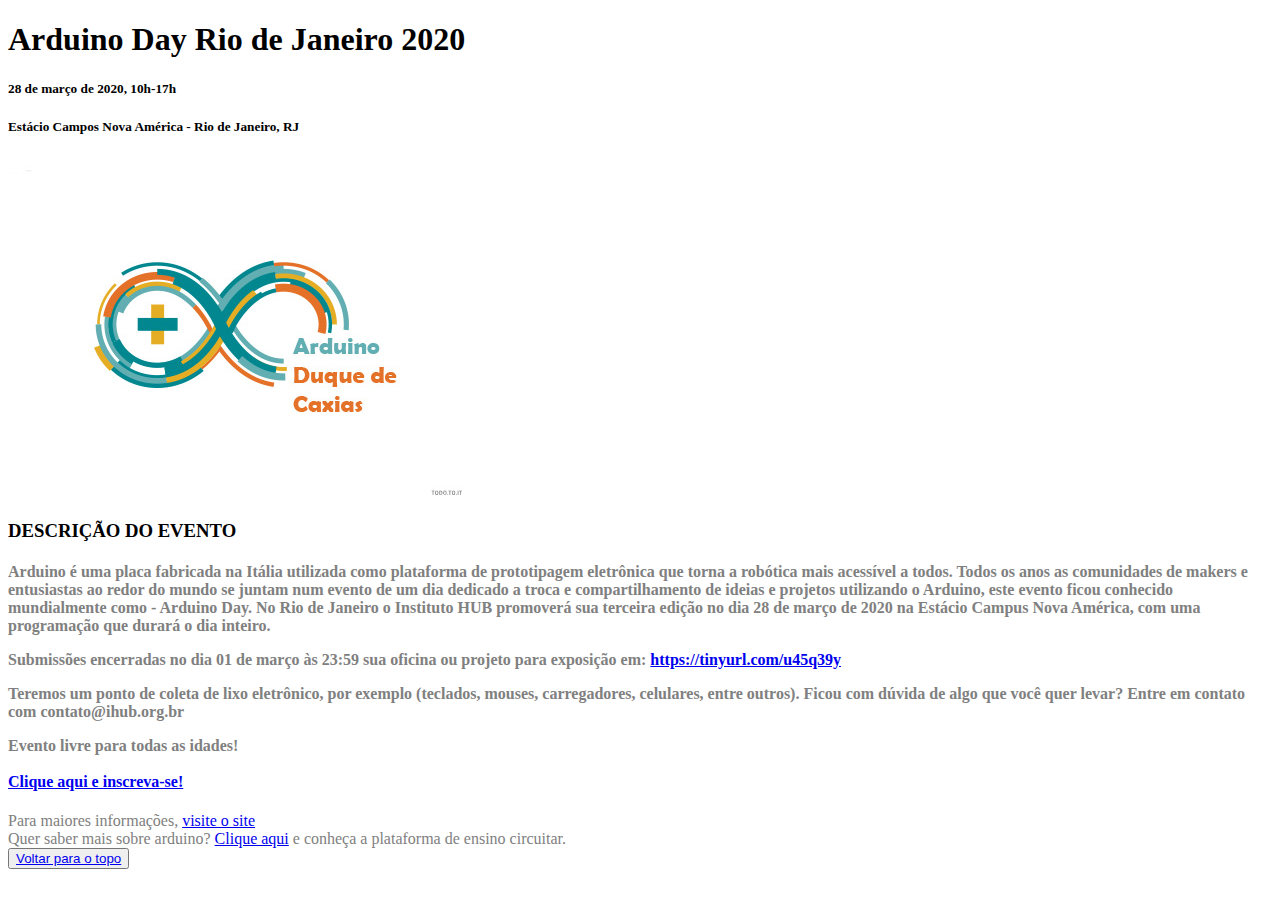
==== index.html @ cdba2e50 "Add files via upload" ====
<!DOCTYPE html>
<html lang="pt-br">
<head>
    <meta charset="UTF-8">
    <meta name="viewport" content="width=device-width, initial-scale=1.0">
    <title>Projeto Arduino day</title>
    <h1>Arduino Day Rio de Janeiro 2020</h1> 
    <h5>28 de março de 2020, 10h-17h</h5>   
    <h5>Estácio Campos Nova América - Rio de Janeiro, RJ</h5>
    <link rel="stylesheet" type="text/css" media="screen" href="style.css">
    
    <style>

    </style>
</head>
<body>          
    <img src="arduino.jpg" alt="" img {max-width:50%; height:auto}/> 
    
        <h3>DESCRIÇÃO DO EVENTO</h3>
        <p>
            <font face="verdana" color="gray">
        <h4><p>Arduino é uma placa fabricada na Itália utilizada como plataforma de prototipagem eletrônica que torna a robótica mais acessível a todos. Todos os anos as comunidades de makers e entusiastas ao redor do mundo se juntam num evento de um dia dedicado a troca e compartilhamento de ideias e projetos utilizando o Arduino, este evento ficou conhecido mundialmente como - Arduino Day. No Rio de Janeiro o Instituto HUB promoverá sua terceira edição no dia 28 de março de 2020 na Estácio Campus Nova América, com uma programação que durará o dia inteiro.</p>

           <p> Submissões encerradas no dia 01 de março às 23:59 sua oficina ou projeto para exposição em: <a href="https://tinyurl.com/u45q39y">https://tinyurl.com/u45q39y</a> </p>
                       
            <p>Teremos um ponto de coleta de lixo eletrônico, por exemplo (teclados, mouses, carregadores, celulares, entre outros). Ficou com dúvida de algo que você quer levar? Entre em contato com contato@ihub.org.br </p>
            
            Evento livre para todas as idades!<br><br>

            <a href="https://www.sympla.com.br/arduino-day-rio-de-janeiro-2020__480280">Clique aqui e inscreva-se!</a>
         </p></h4>
        
        
       
</body>

<footer>
    Para maiores informações, <a href="https://day.arduino.cc/">visite o site</a><br>
    Quer saber mais sobre arduino? <a href="https://www.circuitar.com.br/index.html">Clique aqui</a> e conheça a plataforma de ensino circuitar.<br>
    <button><a href="#top">Voltar para o topo</a></footer></button>
</font>

</html>
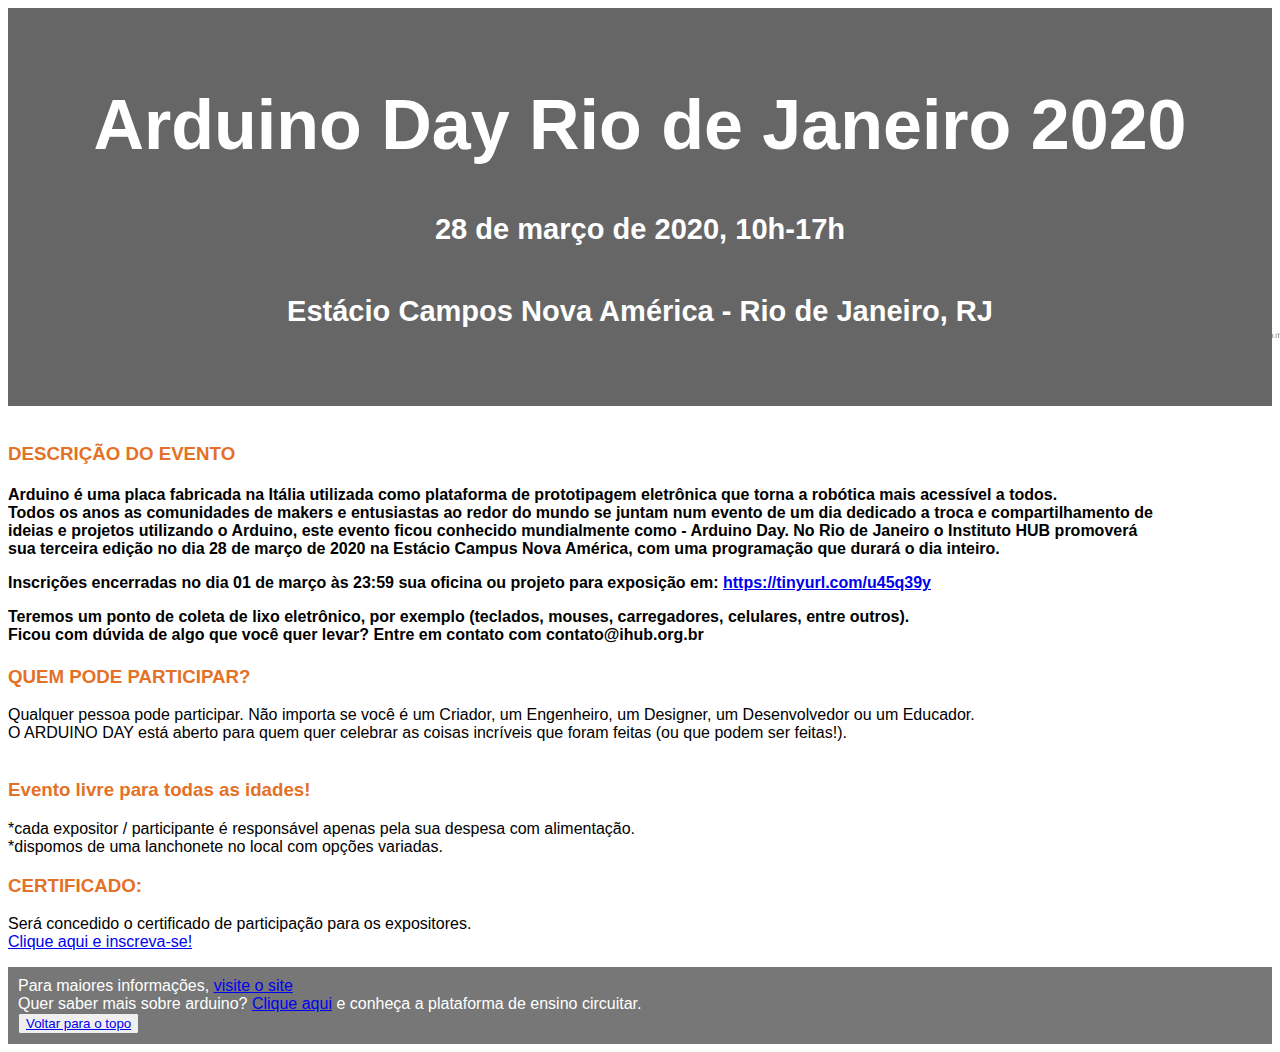
==== commit 7cbd27fc: "Add files via upload" ====
--- a/index.html
+++ b/index.html
@@ -3,32 +3,77 @@
 <head>
     <meta charset="UTF-8">
     <meta name="viewport" content="width=device-width, initial-scale=1.0">
-    <title>Projeto Arduino day</title>
+    
+    <title>Projeto Arduino day</title>  
+    <header> 
     <h1>Arduino Day Rio de Janeiro 2020</h1> 
     <h5>28 de março de 2020, 10h-17h</h5>   
     <h5>Estácio Campos Nova América - Rio de Janeiro, RJ</h5>
     <link rel="stylesheet" type="text/css" media="screen" href="style.css">
+    </header> 
+    <style> 
+       body {
+  background-image: url("arduino.jpg");
+  background-repeat: no-repeat;
+  background-position: right top;
+  background-attachment: fixed;
+            }
+
+         body   {
+  font-family: Arial, Helvetica, sans-serif;
+}
+
+
+  header {
+  background-color: #666;
+  padding: 30px;
+  text-align: center;
+  font-size: 35px;
+  color: white;
+}
+
+footer {
+  background-color: #777;
+  padding: 10px;
+  text-align: justify;
+  color: white;
+}
     
-    <style>
-
     </style>
+    
 </head>
 <body>          
-    <img src="arduino.jpg" alt="" img {max-width:50%; height:auto}/> 
-    
-        <h3>DESCRIÇÃO DO EVENTO</h3>
-        <p>
-            <font face="verdana" color="gray">
-        <h4><p>Arduino é uma placa fabricada na Itália utilizada como plataforma de prototipagem eletrônica que torna a robótica mais acessível a todos. Todos os anos as comunidades de makers e entusiastas ao redor do mundo se juntam num evento de um dia dedicado a troca e compartilhamento de ideias e projetos utilizando o Arduino, este evento ficou conhecido mundialmente como - Arduino Day. No Rio de Janeiro o Instituto HUB promoverá sua terceira edição no dia 28 de março de 2020 na Estácio Campus Nova América, com uma programação que durará o dia inteiro.</p>
+    <img src="" alt="" img {max-width:50%; height:auto}/> 
+   
+        <h3 style="color: #E47128;">DESCRIÇÃO DO EVENTO</h3>
+       
+        
+        <h4><p>Arduino é uma placa fabricada na Itália utilizada como plataforma de prototipagem eletrônica que torna a robótica mais acessível a todos. <br>
+            Todos os anos as comunidades de makers e entusiastas ao redor do mundo se juntam num evento de um dia dedicado a troca e compartilhamento de <br>
+            ideias e projetos utilizando o Arduino, este evento ficou conhecido mundialmente como - Arduino Day. No Rio de Janeiro o Instituto HUB promoverá<br>
+             sua terceira edição no dia 28 de março de 2020 na Estácio Campus Nova América, com uma programação que durará o dia inteiro.</p>
+            
+           <p>Inscrições encerradas no dia 01 de março às 23:59 sua oficina ou projeto para exposição em: <a href="https://tinyurl.com/u45q39y">https://tinyurl.com/u45q39y</a> </p>
+                       
+            <p>Teremos um ponto de coleta de lixo eletrônico, por exemplo (teclados, mouses, carregadores, celulares, entre outros).<br> Ficou com dúvida de algo que você quer levar? Entre em contato com contato@ihub.org.br </p>
+       </h4> 
+       
+      
+            <h3 style="color: #E47128;">QUEM PODE PARTICIPAR?</h3>
+            Qualquer pessoa pode participar. Não importa se você é um Criador, um Engenheiro, um Designer, um Desenvolvedor ou um Educador.<br>
+            O ARDUINO DAY está aberto para quem quer celebrar as coisas incríveis que foram feitas (ou que podem ser feitas!).<br><br>
+        
 
-           <p> Submissões encerradas no dia 01 de março às 23:59 sua oficina ou projeto para exposição em: <a href="https://tinyurl.com/u45q39y">https://tinyurl.com/u45q39y</a> </p>
-                       
-            <p>Teremos um ponto de coleta de lixo eletrônico, por exemplo (teclados, mouses, carregadores, celulares, entre outros). Ficou com dúvida de algo que você quer levar? Entre em contato com contato@ihub.org.br </p>
-            
-            Evento livre para todas as idades!<br><br>
+            <h3 style="color: #E47128;">Evento livre para todas as idades!</h3> 
+           <article> *cada expositor / participante é responsável apenas pela sua despesa com alimentação.<br>
+            *dispomos de uma lanchonete no local com opções variadas.<br>
+           
+            <h3 style="color:#E47128;">CERTIFICADO:</h3> 
+            Será concedido o certificado de participação para os expositores.
 
-            <a href="https://www.sympla.com.br/arduino-day-rio-de-janeiro-2020__480280">Clique aqui e inscreva-se!</a>
+           <article> <a href="https://www.sympla.com.br/arduino-day-rio-de-janeiro-2020__480280">Clique aqui e inscreva-se!</a>
          </p></h4>
+       </article>
         
         
        
@@ -38,6 +83,5 @@
     Para maiores informações, <a href="https://day.arduino.cc/">visite o site</a><br>
     Quer saber mais sobre arduino? <a href="https://www.circuitar.com.br/index.html">Clique aqui</a> e conheça a plataforma de ensino circuitar.<br>
     <button><a href="#top">Voltar para o topo</a></footer></button>
-</font>
 
 </html>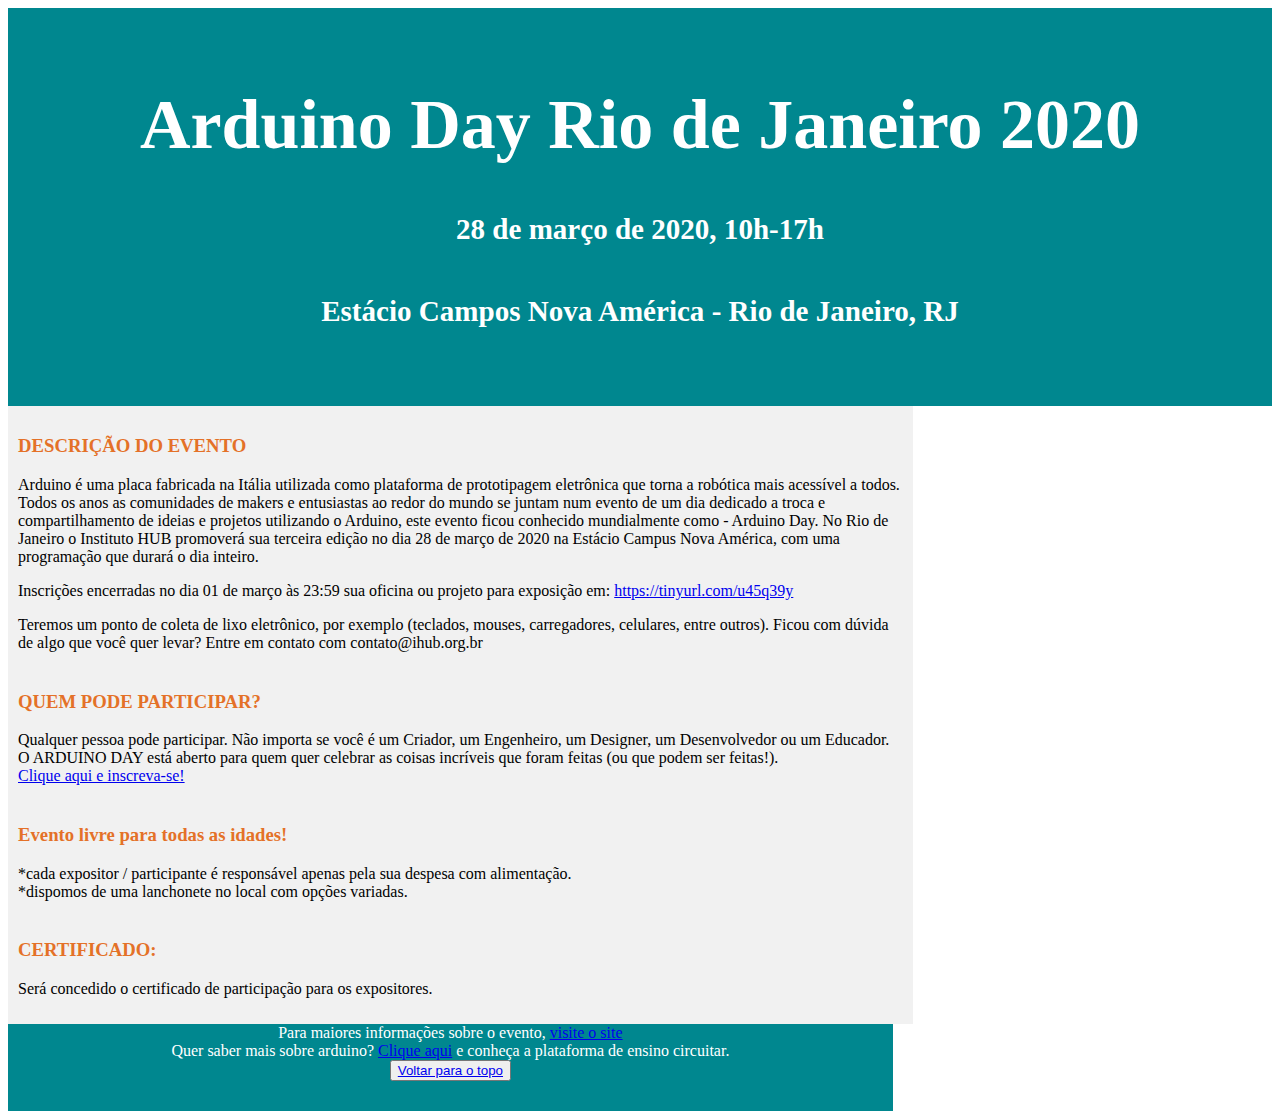
==== commit 2b09ee7d: "Add files via upload" ====
--- a/index.html
+++ b/index.html
@@ -3,7 +3,7 @@
 <head>
     <meta charset="UTF-8">
     <meta name="viewport" content="width=device-width, initial-scale=1.0">
-    
+   
     <title>Projeto Arduino day</title>  
     <header> 
     <h1>Arduino Day Rio de Janeiro 2020</h1> 
@@ -11,76 +11,51 @@
     <h5>Estácio Campos Nova América - Rio de Janeiro, RJ</h5>
     <link rel="stylesheet" type="text/css" media="screen" href="style.css">
     </header> 
-    <style> 
-       body {
-  background-image: url("arduino.jpg");
-  background-repeat: no-repeat;
-  background-position: right top;
-  background-attachment: fixed;
-            }
-
-         body   {
-  font-family: Arial, Helvetica, sans-serif;
-}
-
-
-  header {
-  background-color: #666;
-  padding: 30px;
-  text-align: center;
-  font-size: 35px;
-  color: white;
-}
-
-footer {
-  background-color: #777;
-  padding: 10px;
-  text-align: justify;
-  color: white;
-}
-    
-    </style>
-    
+        
 </head>
 <body>          
-    <img src="" alt="" img {max-width:50%; height:auto}/> 
-   
+    
+    <article>
         <h3 style="color: #E47128;">DESCRIÇÃO DO EVENTO</h3>
        
-        
-        <h4><p>Arduino é uma placa fabricada na Itália utilizada como plataforma de prototipagem eletrônica que torna a robótica mais acessível a todos. <br>
-            Todos os anos as comunidades de makers e entusiastas ao redor do mundo se juntam num evento de um dia dedicado a troca e compartilhamento de <br>
-            ideias e projetos utilizando o Arduino, este evento ficou conhecido mundialmente como - Arduino Day. No Rio de Janeiro o Instituto HUB promoverá<br>
-             sua terceira edição no dia 28 de março de 2020 na Estácio Campus Nova América, com uma programação que durará o dia inteiro.</p>
-            
+      
+        <p>Arduino é uma placa fabricada na Itália utilizada como plataforma de prototipagem eletrônica que torna a robótica mais acessível a todos. <br>
+            Todos os anos as comunidades de makers e entusiastas ao redor do mundo se juntam num evento de um dia dedicado a troca e compartilhamento de
+            ideias e projetos utilizando o Arduino, este evento ficou conhecido mundialmente como - Arduino Day. No Rio de Janeiro o Instituto HUB promoverá
+             sua terceira edição no dia 28 de março de 2020 na Estácio Campus Nova América, com uma programação que durará o dia inteiro.
+        </p> 
+    
            <p>Inscrições encerradas no dia 01 de março às 23:59 sua oficina ou projeto para exposição em: <a href="https://tinyurl.com/u45q39y">https://tinyurl.com/u45q39y</a> </p>
                        
-            <p>Teremos um ponto de coleta de lixo eletrônico, por exemplo (teclados, mouses, carregadores, celulares, entre outros).<br> Ficou com dúvida de algo que você quer levar? Entre em contato com contato@ihub.org.br </p>
-       </h4> 
+            Teremos um ponto de coleta de lixo eletrônico, por exemplo (teclados, mouses, carregadores, celulares, entre outros).
+                Ficou com dúvida de algo que você quer levar? Entre em contato com contato@ihub.org.br 
+    </article>
        
-      
+      <article>
             <h3 style="color: #E47128;">QUEM PODE PARTICIPAR?</h3>
-            Qualquer pessoa pode participar. Não importa se você é um Criador, um Engenheiro, um Designer, um Desenvolvedor ou um Educador.<br>
-            O ARDUINO DAY está aberto para quem quer celebrar as coisas incríveis que foram feitas (ou que podem ser feitas!).<br><br>
+           Qualquer pessoa pode participar. Não importa se você é um Criador, um Engenheiro, um Designer, um Desenvolvedor ou um Educador.
+            O ARDUINO DAY está aberto para quem quer celebrar as coisas incríveis que foram feitas (ou que podem ser feitas!).
+            <br><a href="https://www.sympla.com.br/arduino-day-rio-de-janeiro-2020__480280">Clique aqui e inscreva-se!</a>    
+        </article>
+
+        <article>
+            <h3 style="color: #E47128;">Evento livre para todas as idades!</h3> 
+           *cada expositor / participante é responsável apenas pela sua despesa com alimentação.<br>
+            *dispomos de uma lanchonete no local com opções variadas.
+        </article>
+
+        <article>
+            <h3 style="color:#E47128;">CERTIFICADO:</h3> 
+            <p>Será concedido o certificado de participação para os expositores.</p>            
+        </article>         
+         </p>         
         
-
-            <h3 style="color: #E47128;">Evento livre para todas as idades!</h3> 
-           <article> *cada expositor / participante é responsável apenas pela sua despesa com alimentação.<br>
-            *dispomos de uma lanchonete no local com opções variadas.<br>
-           
-            <h3 style="color:#E47128;">CERTIFICADO:</h3> 
-            Será concedido o certificado de participação para os expositores.
-
-           <article> <a href="https://www.sympla.com.br/arduino-day-rio-de-janeiro-2020__480280">Clique aqui e inscreva-se!</a>
-         </p></h4>
-       </article>
-        
-        
-       
+            
+    
 </body>
 
 <footer>
-    Para maiores informações, <a href="https://day.arduino.cc/">visite o site</a><br>
+    Para maiores informações sobre o evento, <a href="https://day.arduino.cc/">visite o site</a><br>
     Quer saber mais sobre arduino? <a href="https://www.circuitar.com.br/index.html">Clique aqui</a> e conheça a plataforma de ensino circuitar.<br>
     <button><a href="#top">Voltar para o topo</a></footer></button>
 
--- a/style.css
+++ b/style.css
@@ -0,0 +1,41 @@
+<style> 
+    p {
+      font-family: "Times New Roman", Times, serif;
+    }
+    p.a {
+      font-style: normal;
+    }
+    
+    
+    article {
+      float: left;
+      padding: 10px;
+      width: 70%;  
+      background-color: #f1f1f1;    
+        }
+
+header {
+background-color: #00878F;
+padding: 30px;
+text-align: center;
+font-size: 35px;
+color: white;
+}
+
+
+footer {
+background-color: #00878F;
+padding: 30px;
+text-align: center;
+color: white;
+box-sizing: border-box;
+width: 70%;
+}
+
+@media (max-width: 600px) {
+  nav, article {
+    width: 100%;
+    height: auto;
+  }
+}  
+</style>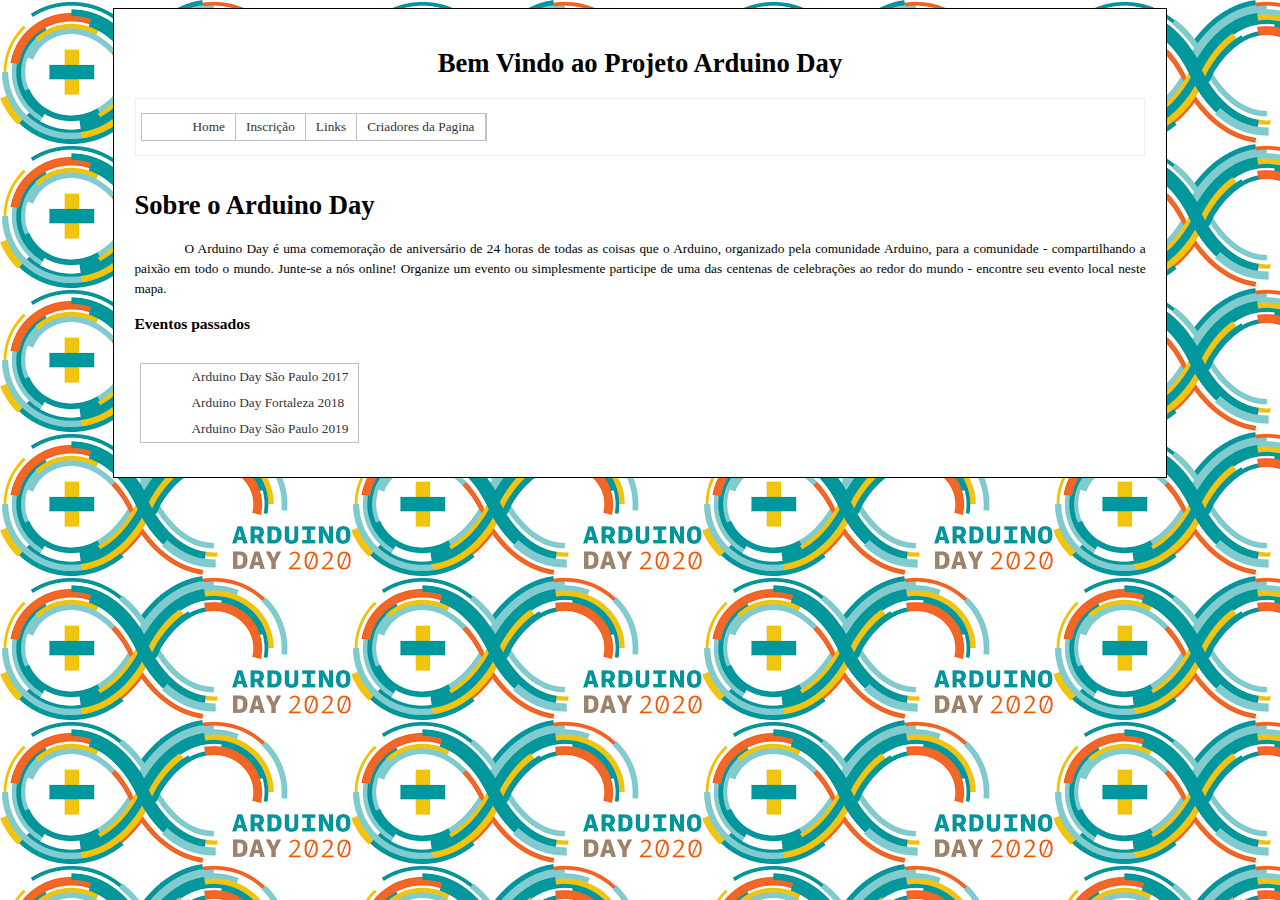
==== commit bf1d0f4a: "Criação da pagina inicial + css" ====
--- a/index.html
+++ b/index.html
@@ -1,62 +1,63 @@
-<!DOCTYPE html>
-<html lang="pt-br">
-<head>
-    <meta charset="UTF-8">
-    <meta name="viewport" content="width=device-width, initial-scale=1.0">
-   
-    <title>Projeto Arduino day</title>  
-    <header> 
-    <h1>Arduino Day Rio de Janeiro 2020</h1> 
-    <h5>28 de março de 2020, 10h-17h</h5>   
-    <h5>Estácio Campos Nova América - Rio de Janeiro, RJ</h5>
-    <link rel="stylesheet" type="text/css" media="screen" href="style.css">
-    </header> 
-        
-</head>
-<body>          
-    
-    <article>
-        <h3 style="color: #E47128;">DESCRIÇÃO DO EVENTO</h3>
-       
-      
-        <p>Arduino é uma placa fabricada na Itália utilizada como plataforma de prototipagem eletrônica que torna a robótica mais acessível a todos. <br>
-            Todos os anos as comunidades de makers e entusiastas ao redor do mundo se juntam num evento de um dia dedicado a troca e compartilhamento de
-            ideias e projetos utilizando o Arduino, este evento ficou conhecido mundialmente como - Arduino Day. No Rio de Janeiro o Instituto HUB promoverá
-             sua terceira edição no dia 28 de março de 2020 na Estácio Campus Nova América, com uma programação que durará o dia inteiro.
-        </p> 
-    
-           <p>Inscrições encerradas no dia 01 de março às 23:59 sua oficina ou projeto para exposição em: <a href="https://tinyurl.com/u45q39y">https://tinyurl.com/u45q39y</a> </p>
-                       
-            Teremos um ponto de coleta de lixo eletrônico, por exemplo (teclados, mouses, carregadores, celulares, entre outros).
-                Ficou com dúvida de algo que você quer levar? Entre em contato com contato@ihub.org.br 
-    </article>
-       
-      <article>
-            <h3 style="color: #E47128;">QUEM PODE PARTICIPAR?</h3>
-           Qualquer pessoa pode participar. Não importa se você é um Criador, um Engenheiro, um Designer, um Desenvolvedor ou um Educador.
-            O ARDUINO DAY está aberto para quem quer celebrar as coisas incríveis que foram feitas (ou que podem ser feitas!).
-            <br><a href="https://www.sympla.com.br/arduino-day-rio-de-janeiro-2020__480280">Clique aqui e inscreva-se!</a>    
-        </article>
-
-        <article>
-            <h3 style="color: #E47128;">Evento livre para todas as idades!</h3> 
-           *cada expositor / participante é responsável apenas pela sua despesa com alimentação.<br>
-            *dispomos de uma lanchonete no local com opções variadas.
-        </article>
-
-        <article>
-            <h3 style="color:#E47128;">CERTIFICADO:</h3> 
-            <p>Será concedido o certificado de participação para os expositores.</p>            
-        </article>         
-         </p>         
-        
-            
-    
-</body>
-
-<footer>
-    Para maiores informações sobre o evento, <a href="https://day.arduino.cc/">visite o site</a><br>
-    Quer saber mais sobre arduino? <a href="https://www.circuitar.com.br/index.html">Clique aqui</a> e conheça a plataforma de ensino circuitar.<br>
-    <button><a href="#top">Voltar para o topo</a></footer></button>
-
+<!DOCTYPE html>
+<html lang="pt-br">
+<head>
+	<meta charset="utf-8">
+	<title>Index Arduino Day</title>
+	<link rel="stylesheet" type="text/css" href="css.css">
+</head>
+<body>
+	
+
+    <div id="caixaDeImagem">
+    	<div id="titulo">
+
+    	<h1 align="middle">Bem Vindo ao Projeto Arduino Day</h1>
+
+    	</div>
+
+    	<!-- Inicio do menu -->
+    		<fieldset id="menuIniciar">
+    	<nav>
+    		<ul class="menu">
+    			<li><a href="#">Home</a></li>
+    			<li><a href="#">Inscrição</a></li>
+    				<li><a href="#">Links</a>
+    					<ul>
+    						<li><a href="https://gramho.com/profile/rolezinhodetiuni/13261200422">Instagram</a></li>
+    						<li><a href="http://sbc.org.br/eventos/calendario-de-eventos/evento/290/iii-escola-regional-de-informatica-eri-rj-2019">SBC</a></li>
+    						<li><a href="https://portal.unigranrio.edu.br/">Unigranrio</a></li>
+    					</ul>
+    				</li>
+    			<li><a href="#">Criadores da Pagina</a>
+    				<ul>
+    						<li><a href="https://github.com/FQuintas">Francisco Di Lazaro</a></li>
+    						<li><a href="https://github.com/hugopires971/55chan">Hugo Pires</a></li>
+    						<li><a href="https://portal.unigranrio.edu.br/">Nei Gabriel</a></li>
+    					</ul>
+    			</li>
+
+
+    		</ul>
+    	</nav>
+    	</fieldset>
+    <!-- Fim do menu-->
+   <br>
+   <h1>Sobre o Arduino Day</h1>
+   <p>
+O Arduino Day é uma comemoração de aniversário de 24 horas de todas as coisas que o Arduino, organizado pela comunidade Arduino, para a comunidade - compartilhando a paixão em todo o mundo.
+Junte-se a nós online! Organize um evento ou simplesmente participe de uma das centenas de celebrações ao redor do mundo - encontre seu evento local neste mapa.</p>
+
+<h3>Eventos passados</h3>
+	<fieldset id="campoEventosPassados">
+	<ul class="linkEventosPassados">
+		<li><a href="https://www.embarcados.com.br/arduino-day-sao-paulo-2017/">Arduino Day São Paulo 2017</a></li>
+		<li><a href="https://www.sympla.com.br/arduino-day-2018-fortaleza__255581"> Arduino Day Fortaleza 2018</a></li>
+		<li><a href="https://www.embarcados.com.br/arduino-day-sao-paulo-2019/"> Arduino Day São Paulo 2019</a></li>
+
+
+
+	</ul>
+	</fieldset>
+    </div>
+</body>
 </html>--- a/css.css
+++ b/css.css
@@ -0,0 +1,128 @@
+body{
+	background-image: url("imagens/logoArduinoDay.png");
+	font-family: verdana;
+	font-size: 10pt;
+
+}
+
+/*Inicio do menu*/
+
+.menu{
+	list-style: none;
+	border: 1px solid #c0c0c0;
+	float: left;
+}
+.menu li{
+	position: relative;
+	float: left;
+	border-right: 1px solid #c0c0c0;
+}
+
+.menu li a{
+	color:#333;
+	text-decoration: none;
+	padding:5px 10px;
+	display: block;
+}
+
+.menu li a:hover{
+	background: #333;
+	color: #fff;
+	-moz-box-shadow:0 3px 10px 0 #ccc;
+	-webkit-box-shadow:0 3px 10px 0 #ccc;
+	text-shadow:0px 0px 5px #fff;
+}
+
+.menu li ul{
+	position: absolute;
+	top: 25px;
+	left: 0;
+	background-color: #fff;
+	display: none;
+}
+
+.menu li:hover ul, .menu li.over ul{
+	display: block;
+}
+
+.menu li ul li{
+	border: 1px solid #c0c0c0;
+	display: block;
+	width: 150px;
+}
+
+div#caixaDeImagem {
+background-color: #FFFFFF;
+width: 80%;
+height: 80%;
+padding: 20px;
+border: #000000 1px solid;
+margin: 0 auto;
+
+}
+
+fieldset#menuIniciar {
+  display: block;
+  margin-left: 1px;
+  margin-right: 1px;
+  padding-top: 1px;
+  padding-bottom: 1px;
+  padding-left: 5px;
+  padding-right: 5px;
+  border: 1px groove;
+}
+
+/*Fim do menu*/
+
+div#titulo{
+background-color: #FFFFFF;
+width: 50%;
+padding: 1px;
+margin: 0 auto;
+
+}
+
+p {
+text-align: justify;
+text-indent: 50px;
+line-height: 15pt;
+}
+
+/* Link dos eventos*/
+fieldset#campoEventosPassados{
+	display: block;
+  margin-left: 1px;
+  margin-right: 1px;
+  padding-top: 1px;
+  padding-bottom: 1px;
+  padding-left: 5px;
+  padding-right: 5px;
+  border: 0px groove;
+}
+
+.linkEventosPassados{
+	list-style: none;
+	border: 1px solid #c0c0c0;
+	float: left;
+}
+
+.linkEventosPassados li a{
+	color:#333;
+	text-decoration: none;
+	padding:5px 10px;
+	display: block;
+}
+
+.linkEventosPassados li a:hover{
+	background: #333;
+	color: #fff;
+	-moz-box-shadow:0 3px 10px 0 #ccc;
+	-webkit-box-shadow:0 3px 10px 0 #ccc;
+	text-shadow:0px 0px 5px #fff;
+}
+
+
+
+
+
+/*Fim dos Links dos eventos*/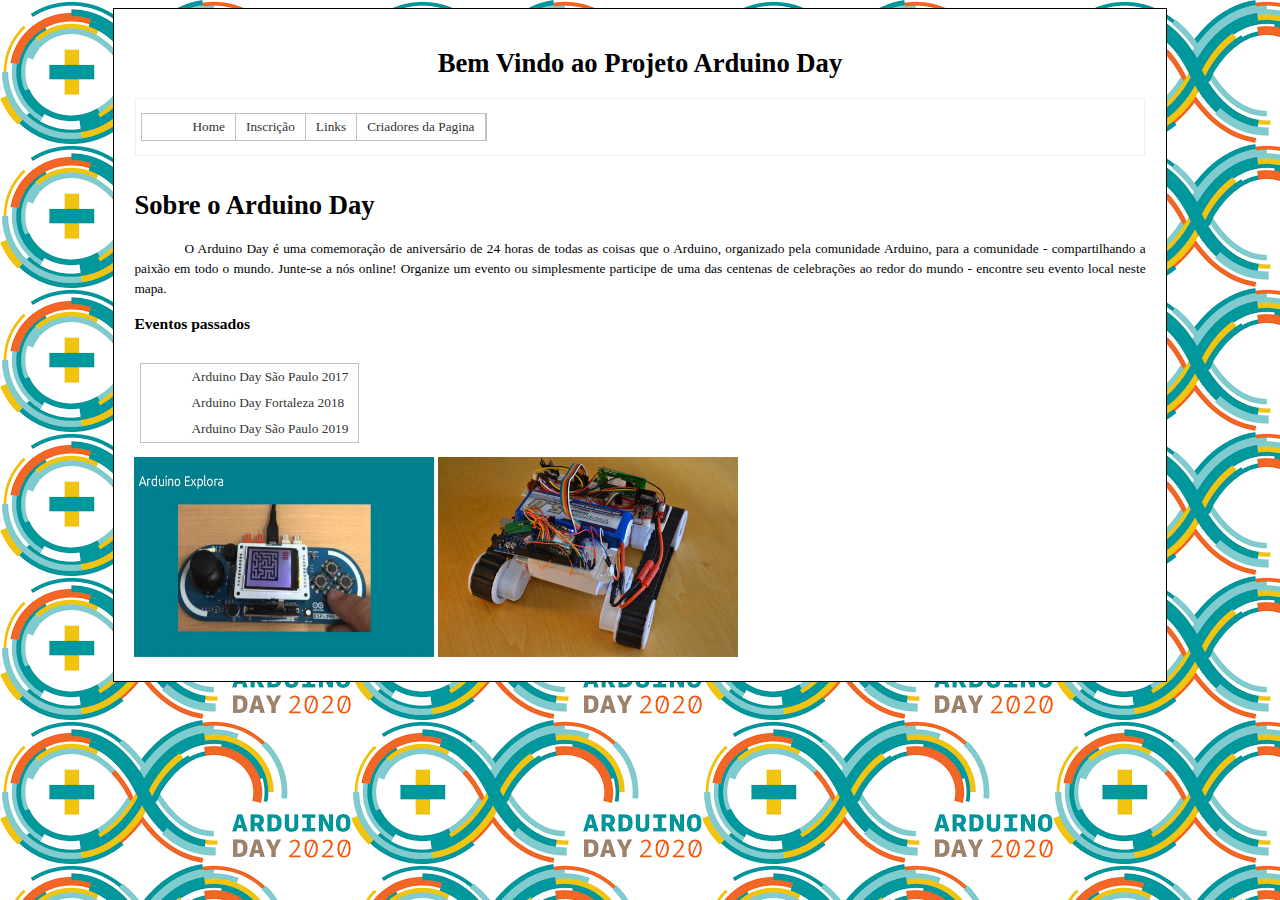
==== commit 1706a772: "imagens e outro link" ====
--- a/index.html
+++ b/index.html
@@ -19,20 +19,21 @@
     		<fieldset id="menuIniciar">
     	<nav>
     		<ul class="menu">
-    			<li><a href="#">Home</a></li>
-    			<li><a href="#">Inscrição</a></li>
+    			<li><a href="file://C:/Users/bin/arduino-day/index.html">Home</a></li>
+    			<li><a href="file://C:/Users/bin/arduino-day/cadastro.html">Inscrição</a></li>
     				<li><a href="#">Links</a>
     					<ul>
     						<li><a href="https://gramho.com/profile/rolezinhodetiuni/13261200422">Instagram</a></li>
     						<li><a href="http://sbc.org.br/eventos/calendario-de-eventos/evento/290/iii-escola-regional-de-informatica-eri-rj-2019">SBC</a></li>
     						<li><a href="https://portal.unigranrio.edu.br/">Unigranrio</a></li>
+    						<li><a href="https://day.arduino.cc/">Site principal</a></li>
     					</ul>
     				</li>
     			<li><a href="#">Criadores da Pagina</a>
     				<ul>
     						<li><a href="https://github.com/FQuintas">Francisco Di Lazaro</a></li>
     						<li><a href="https://github.com/hugopires971/55chan">Hugo Pires</a></li>
-    						<li><a href="https://portal.unigranrio.edu.br/">Nei Gabriel</a></li>
+    						<li><a href="https://github.com/neigabriel">Nei Gabriel</a></li>
     					</ul>
     			</li>
 
@@ -53,11 +54,11 @@
 		<li><a href="https://www.embarcados.com.br/arduino-day-sao-paulo-2017/">Arduino Day São Paulo 2017</a></li>
 		<li><a href="https://www.sympla.com.br/arduino-day-2018-fortaleza__255581"> Arduino Day Fortaleza 2018</a></li>
 		<li><a href="https://www.embarcados.com.br/arduino-day-sao-paulo-2019/"> Arduino Day São Paulo 2019</a></li>
-
-
-
 	</ul>
 	</fieldset>
+    <img src="imagens/arduino1.jpg" alt="some text" width=300 height=200>
+    <img src="imagens/arduino2.jpg" alt="some text" width=300 height=200>
     </div>
+
 </body>
 </html>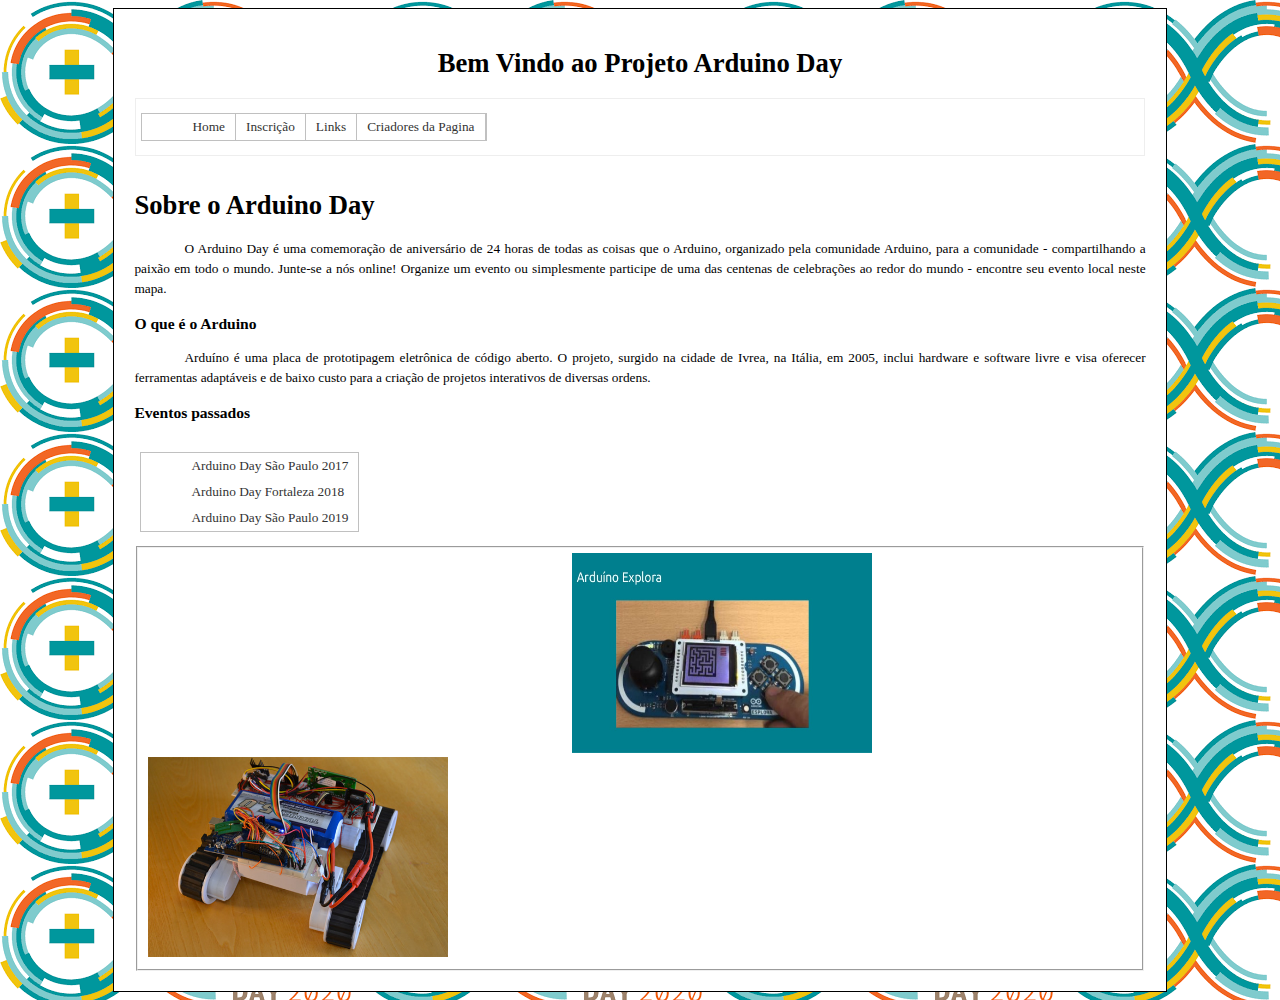
==== commit 52f831e5: "Adição de texto explicativo e video sobre arduino" ====
--- a/index.html
+++ b/index.html
@@ -48,6 +48,10 @@
 O Arduino Day é uma comemoração de aniversário de 24 horas de todas as coisas que o Arduino, organizado pela comunidade Arduino, para a comunidade - compartilhando a paixão em todo o mundo.
 Junte-se a nós online! Organize um evento ou simplesmente participe de uma das centenas de celebrações ao redor do mundo - encontre seu evento local neste mapa.</p>
 
+<h3>O que é o Arduino</h3>
+
+<p>Arduíno é uma placa de prototipagem eletrônica de código aberto. O projeto, surgido na cidade de Ivrea, na Itália, em 2005, inclui hardware e software livre e visa oferecer ferramentas adaptáveis e de baixo custo para a criação de projetos interativos de diversas ordens.</p>
+
 <h3>Eventos passados</h3>
 	<fieldset id="campoEventosPassados">
 	<ul class="linkEventosPassados">
@@ -56,8 +60,11 @@
 		<li><a href="https://www.embarcados.com.br/arduino-day-sao-paulo-2019/"> Arduino Day São Paulo 2019</a></li>
 	</ul>
 	</fieldset>
+	<fieldset>
+		<iframe width="420" height="200" src="https://www.youtube.com/embed/sv9dDtYnE1g" frameborder="0" allow="accelerometer; autoplay; encrypted-media; gyroscope; picture-in-picture" allowfullscreen></iframe>
     <img src="imagens/arduino1.jpg" alt="some text" width=300 height=200>
     <img src="imagens/arduino2.jpg" alt="some text" width=300 height=200>
+	</fieldset>
     </div>
 
 </body>
